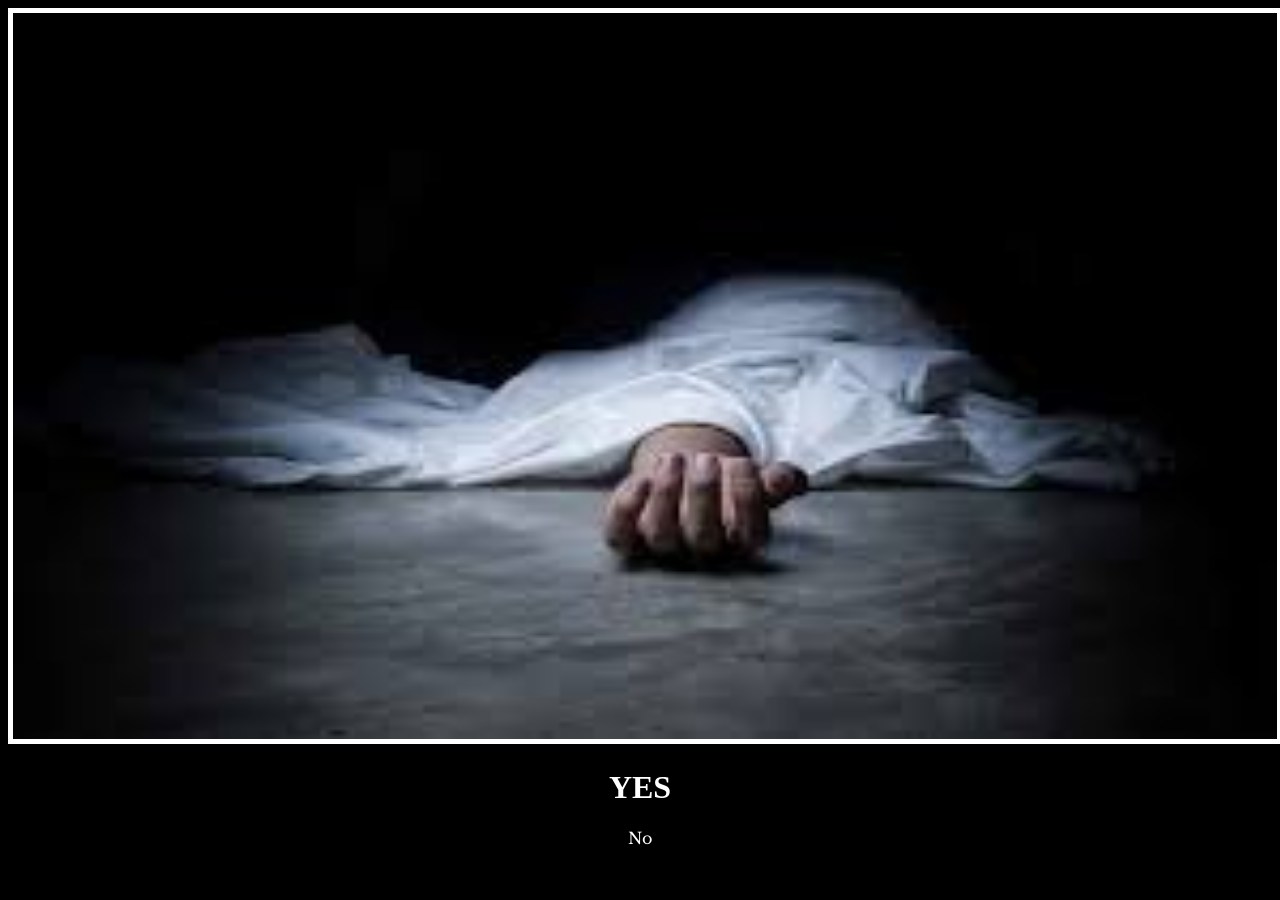
==== Laboratory Activity 2/6.4 Meme/index.html @ 73d5b476 "Add files via upload" ====
<!DOCTYPE html>
<html lang="en">
<head>
  <meta charset="UTF-8">
  <meta name="viewport" content="width=device-width, initial-scale=1.0">
  <title>Document</title>
  <link rel="stylesheet" href="./style.css">
  <link rel="preconnect" href="https://fonts.googleapis.com">
<link rel="preconnect" href="https://fonts.gstatic.com" crossorigin>
<link href="https://fonts.googleapis.com/css2?family=Libre+Baskerville:ital,wght@0,400..700;1,400..700&display=swap" rel="stylesheet">
</head>
<body>
  <div width="50%" margin-left="25%">
    <img src="./assets/dead.jpg" class="border" width="100%"></a>
    <h1>Yes</h1>
    <p>No</p>
  </div>
</body>
</html>

<!-- 
  TODO: Create a motivational post website.
Style it how ever you like. 
Look at the goal image for inspiration.
But it must have the following features:
1. The main h1 text should be using the Regular Libre Baskerville Font from Google Fonts:
  https://fonts.google.com/specimen/Libre+Baskerville
2. The text should be white and background black.
3. Add your own image into the images folder inside assets. It should have a 5px white border.
4. The text should be center aligned.
5. Create a div to contain the h1, p and img elements. Adjust the margins so that the image and text are centered on the page. 
  Hint: You horizontally center a div by giving it a width of 50% and a margin-left of 25%.
  Hint: Set the image to have a width of 100% so it fills the div. 
6. Read about the text-transform property on MDN docs to make the h1 uppercase with CSS.
  https://developer.mozilla.org/en-US/docs/Web/CSS/text-transform 
-->
---- Laboratory Activity 2/6.4 Meme/style.css ----
html{
    background-color: black;
}

p{
    color: white;
    font-family: "Libre Baskerville", serif;
    text-align: center;
}

h1{
    color:white;
    text-align: center;
    text-transform: uppercase;
}

.border{
    border: 5px solid white;
}
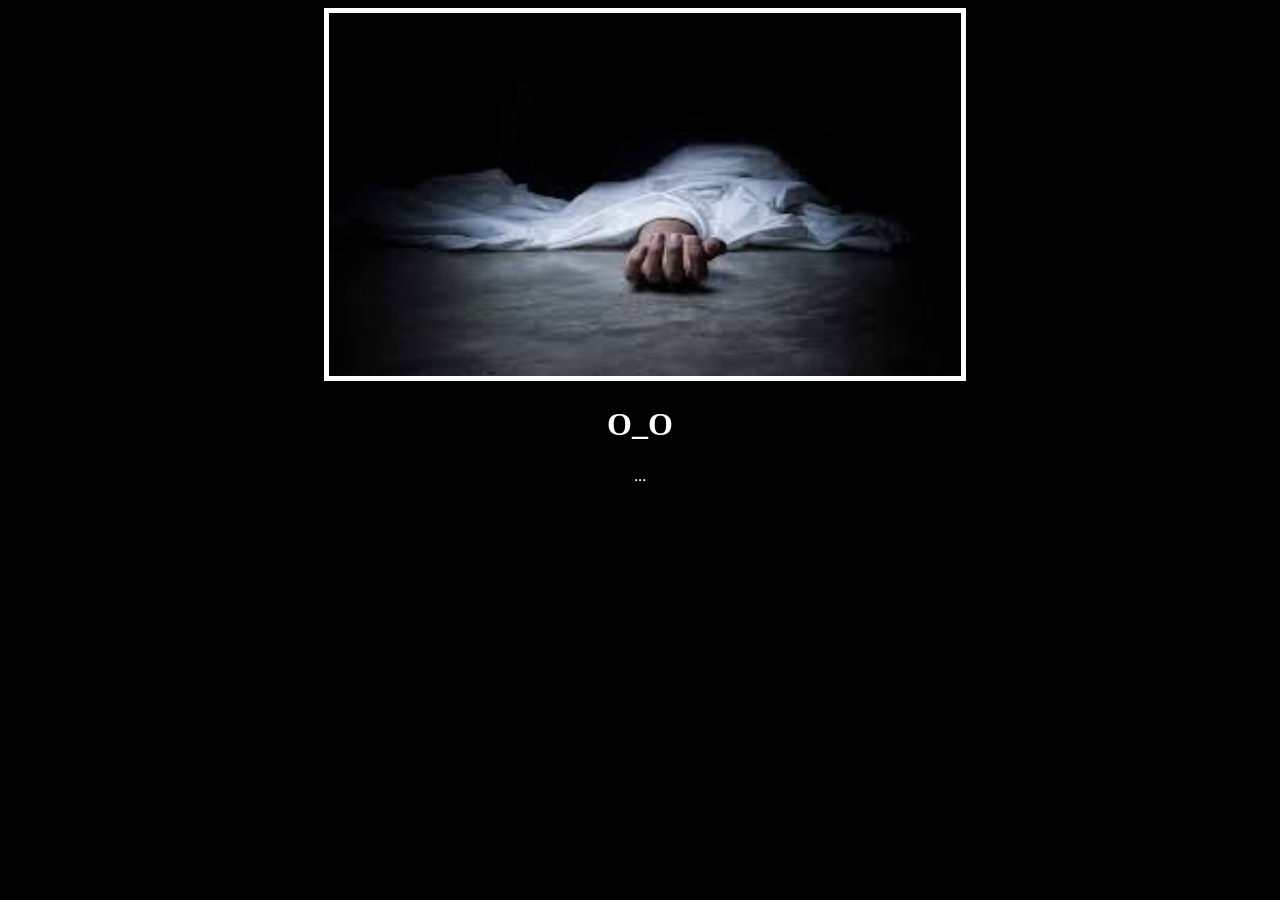
==== commit e447eac6: "Update index.html" ====
--- a/Laboratory Activity 2/6.4 Meme/index.html
+++ b/Laboratory Activity 2/6.4 Meme/index.html
@@ -10,10 +10,10 @@
 <link href="https://fonts.googleapis.com/css2?family=Libre+Baskerville:ital,wght@0,400..700;1,400..700&display=swap" rel="stylesheet">
 </head>
 <body>
-  <div width="50%" margin-left="25%">
+  <div class="box">
     <img src="./assets/dead.jpg" class="border" width="100%"></a>
-    <h1>Yes</h1>
-    <p>No</p>
+    <h1>o_o</h1>
+    <p>...</p>
   </div>
 </body>
 </html>
--- a/Laboratory Activity 2/6.4 Meme/style.css
+++ b/Laboratory Activity 2/6.4 Meme/style.css
@@ -14,6 +14,11 @@
     text-transform: uppercase;
 }
 
+.box{
+    width: 50%; 
+    margin-left: 25%;
+}
+
 .border{
     border: 5px solid white;
-}+}
